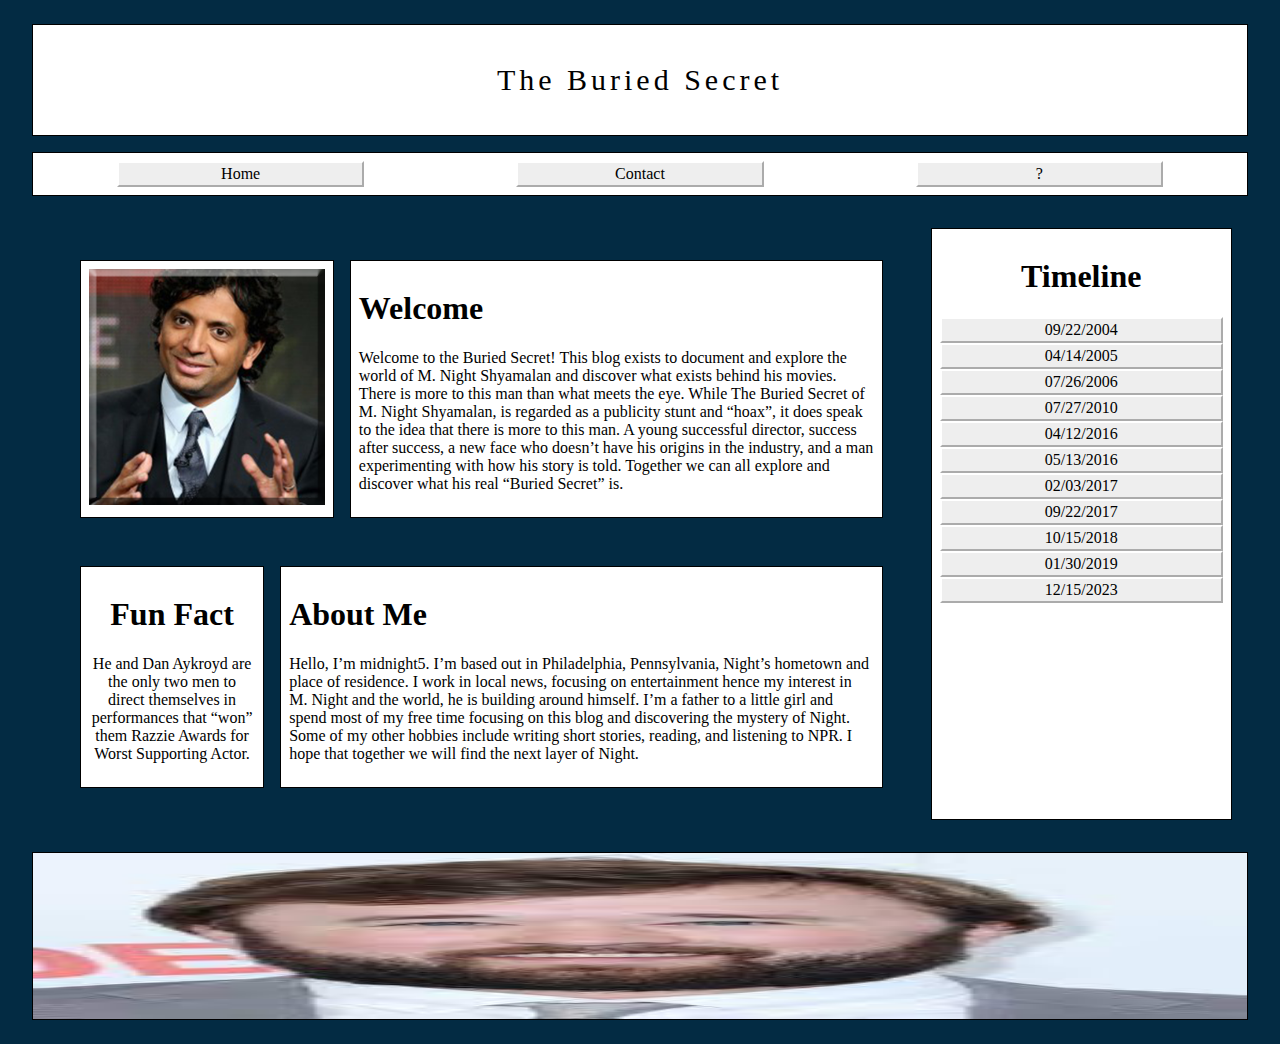
==== night/index.html @ 2d7f7d0f "the website" ====
<!DOCTYPE html>

<html>
	<head>
		<title>The Buried Secret</title>
		<link rel="stylesheet" href="style.css">
		<link rel="stylesheet" media="only screen and (min-width: 961px)" href="style.css">
		<link rel="stylesheet" media="only screen and (max-width: 768px)" href="mobile.css">
		<link rel="stylesheet" media="only screen and (min-width: 481px) and (max-width: 960px)" href="tablet.css">
		<meta name="viewport" content="initial-scale=1">
	</head>
	<body>
		<div id="pageWrapper">
			<div id="header">
				<p id="title">The Buried Secret</p>
			</div>
			<div id="toolBar">
				<a class="bar" href="https://i6.cims.nyu.edu/~ljl385/night/">Home</a>
				<a class="bar" href="mailto:theburiedsecret@gmail.com">Contact</a>
				<a class="bar" href="https://www.playwrightshorizooms.com/yash">?</a>
			</div>
			<div id="center">
				<div id="content">
					<div id="upper">
						<div id="facePhoto"><img src="images/shyamalanSquare.png"></div>
						<div id="intro">
							<h1 class="left">Welcome</h1>
							<p class="left">Welcome to the Buried Secret! This blog exists to document and explore the world of M. Night Shyamalan and discover what exists behind his movies. There is more to this man than what meets the eye. While The Buried Secret of M. Night Shyamalan, is regarded as a publicity stunt and “hoax”, it does speak to the idea that there is more to this man. A young successful director, success after success, a new face who doesn’t have his origins in the industry, and a man experimenting with how his story is told. Together we can all explore and discover what his real “Buried Secret” is.</p>
						</div>
					</div>
					<div id="lower">
						<div id="funFact">
							<h1 class="middle">Fun Fact</h1>
							<p class="middle">He and Dan Aykroyd are the only two men to direct themselves in performances that “won” them Razzie Awards for Worst Supporting Actor.</p>
						</div>
						<div id="about">
							<h1 class="left">About Me</h1>
							<p class="left">Hello, I’m midnight5. I’m based out in Philadelphia, Pennsylvania, Night’s hometown and place of residence. I work in local news, focusing on entertainment hence my interest in M. Night and the world, he is building around himself. I’m a father to a little girl and spend most of my free time focusing on this blog and discovering the mystery of Night. Some of my other hobbies include writing short stories, reading, and listening to NPR. I hope that together we will find the next layer of Night.</p>
						</div>
					</div>
				</div>
				<div id="timeLine">
					<h1 class="middle">Timeline</h1>
					<a class="line" id="0" onMouseOver="showTitle(0)" onMouseOut="hideTitle(0)" href="https://i6.cims.nyu.edu/~ljl385/night/blogPages/BuriedSecret.html">09/22/2004</a>
					<a class="line" id="1" onMouseOver="showTitle(1)" onMouseOut="hideTitle(1)" href="https://i6.cims.nyu.edu/~ljl385/night/blogPages/Unbreakable.html">04/14/2005</a>
					<a class="line" id="2" onMouseOver="showTitle(2)" onMouseOut="hideTitle(2)" href="https://i6.cims.nyu.edu/~ljl385/night/blogPages/LadyInTheWater.html">07/26/2006</a>
					<a class="line" id="3" onMouseOver="showTitle(3)" onMouseOut="hideTitle(3)" href="https://i6.cims.nyu.edu/~ljl385/night/blogPages/TheLastAirbender.html">07/27/2010</a>
					<a class="line" id="4" onMouseOver="showTitle(4)" onMouseOut="hideTitle(4)" href="https://i6.cims.nyu.edu/~ljl385/night/blogPages/HelloAgain.html">04/12/2016</a>
					<a class="line" id="5" onMouseOver="showTitle(5)" onMouseOut="hideTitle(5)" href="https://i6.cims.nyu.edu/~ljl385/night/blogPages/SixthSense.html">05/13/2016</a>
					<a class="line" id="6" onMouseOver="showTitle(6)" onMouseOut="hideTitle(6)" href="https://i6.cims.nyu.edu/~ljl385/night/blogPages/Split.html">02/03/2017</a>
					<a class="line" id="7" onMouseOver="showTitle(7)" onMouseOut="hideTitle(7)" href="https://i6.cims.nyu.edu/~ljl385/night/blogPages/Signs.html">09/22/2017</a>
					<a class="line" id="8" onMouseOver="showTitle(8)" onMouseOut="hideTitle(8)" href="https://i6.cims.nyu.edu/~ljl385/night/blogPages/LadyInTheWater2.html">10/15/2018</a>
					<a class="line" id="9" onMouseOver="showTitle(9)" onMouseOut="hideTitle(9)" href="https://i6.cims.nyu.edu/~ljl385/night/blogPages/Glass.html">01/30/2019</a>
					<a class="line" id="10" onMouseOver="showTitle(10)" onMouseOut="hideTitle(10)" href="https://i6.cims.nyu.edu/~ljl385/night/blogPages/Goodbye.html">12/15/2023</a>
					
					
					
				</div>
			</div>
			<div id="footer">
			
			</div>
		</div>
		<script type="text/javascript" src="scrypt.js"></script>
	</body>
</html>
---- night/style.css ----
body{
	background-color: #032b43;
}
div{
	margin: 8px;
	padding: 8px;
	border: 1px solid black;
	position: static;
	background-color: white;
	}
#pageWrapper{
	display: flex;
	flex-direction: column;
	border: 0px;
	background-color: #032b43;
	
	
}
#footer{
	background-image: url("images/haley.png");
	background-size: 100% 100%;
	background-repeat: no-repeat;
	height: 150px;
}
#title{
	font-size: 30px;
	letter-spacing: 4px;
	text-align: center;
}
#toolBar{
	display: flex;
	justify-content: space-around;
}
a {
    color: black;
    border: 2px outset white;
    background: #eee;
    padding: 2px;
	text-align: center;
	text-decoration: none;
}
a:hover {
    background: #f5f5f5;
	text-decoration: none;
}
a:active {
    border-style: inset;
	text-decoration: none;
}
a:visited {
	text-decoration: none;
}
a:link {
	text-decoration: none;
}

.bar{
	flex-basis: 20%;
}
#center{
	display: flex;
	flex-direction: row;
	border: 0px;
	background-color: #032b43;
}
#timeLine{
	display: flex;
	flex-direction: column;
	flex-basis: 25%;
	justify-content: flex-start;
}
#content{
	display: flex;
	flex-direction: column;
	flex-basis: 75%;
	border: 0px;
	background-color: #032b43;
}
#upper{
	display: flex;
	flex-direction: row;
	border: 0px;
	background-color: #032b43;
}
#upperBlog{
	display: flex;
	flex-direction: column;
	border: 0px;
	background-color: #032b43;
}
#lower{
	display: flex;
	flex-direction: row;
	border: 0px;
	background-color: #032b43;
}
#postTitle{
	text-align: center;
	font-weight: bold;
}
#videoFrame{
	display: flex;
	align-items: center;
	justify-content: center;
}
#video{
	border: 0px;
}
#intro{
	flex-basis: 80%;
}
#commentBox{
	display: flex;
	flex-direction: column;
}

img{
	height: auto;
	width: 100%;
}


.arrow{
	font-size: 100px;
	border: 0px;
}
.left{
	text-align: left;
}
.middle{
	text-align: center;
}

.comment{
	display: flex;
	background-color: white;
}

.coleMan:hover{
	animation: shake 0.5s;
  	animation-iteration-count: infinite;
}

@keyframes shake {
  0% { transform: translate(1px, 1px) rotate(0deg); }
  10% { transform: translate(-1px, -2px) rotate(-1deg); }
  20% { transform: translate(-3px, 0px) rotate(1deg); }
  30% { transform: translate(3px, 2px) rotate(0deg); }
  40% { transform: translate(1px, -1px) rotate(1deg); }
  50% { transform: translate(-1px, 2px) rotate(-1deg); }
  60% { transform: translate(-3px, 1px) rotate(0deg); }
  70% { transform: translate(3px, 1px) rotate(-1deg); }
  80% { transform: translate(-1px, -1px) rotate(1deg); }
  90% { transform: translate(1px, 2px) rotate(0deg); }
  100% { transform: translate(1px, -2px) rotate(-1deg); }
}

.raven5{
	color: red;
	font-family: "Courier New";
}

.midnight5{
    color: blue;
    text-shadow: 1px 1px 2px black;
}
.Mrbruce{
    color: #ffdb58;
}

.twisty{
	color: mediumpurple;
	transition: 1.2s;
}

.twisty:hover{
	 transform: rotateY(360deg);
}

.Ung{
	color: saddlebrown;
	font-size: 16px;
	
}
.Ung:hover{
	font-size: 70px;
}
---- night/style.css ----
body{
	background-color: #032b43;
}
div{
	margin: 8px;
	padding: 8px;
	border: 1px solid black;
	position: static;
	background-color: white;
	}
#pageWrapper{
	display: flex;
	flex-direction: column;
	border: 0px;
	background-color: #032b43;
	
	
}
#footer{
	background-image: url("images/haley.png");
	background-size: 100% 100%;
	background-repeat: no-repeat;
	height: 150px;
}
#title{
	font-size: 30px;
	letter-spacing: 4px;
	text-align: center;
}
#toolBar{
	display: flex;
	justify-content: space-around;
}
a {
    color: black;
    border: 2px outset white;
    background: #eee;
    padding: 2px;
	text-align: center;
	text-decoration: none;
}
a:hover {
    background: #f5f5f5;
	text-decoration: none;
}
a:active {
    border-style: inset;
	text-decoration: none;
}
a:visited {
	text-decoration: none;
}
a:link {
	text-decoration: none;
}

.bar{
	flex-basis: 20%;
}
#center{
	display: flex;
	flex-direction: row;
	border: 0px;
	background-color: #032b43;
}
#timeLine{
	display: flex;
	flex-direction: column;
	flex-basis: 25%;
	justify-content: flex-start;
}
#content{
	display: flex;
	flex-direction: column;
	flex-basis: 75%;
	border: 0px;
	background-color: #032b43;
}
#upper{
	display: flex;
	flex-direction: row;
	border: 0px;
	background-color: #032b43;
}
#upperBlog{
	display: flex;
	flex-direction: column;
	border: 0px;
	background-color: #032b43;
}
#lower{
	display: flex;
	flex-direction: row;
	border: 0px;
	background-color: #032b43;
}
#postTitle{
	text-align: center;
	font-weight: bold;
}
#videoFrame{
	display: flex;
	align-items: center;
	justify-content: center;
}
#video{
	border: 0px;
}
#intro{
	flex-basis: 80%;
}
#commentBox{
	display: flex;
	flex-direction: column;
}

img{
	height: auto;
	width: 100%;
}


.arrow{
	font-size: 100px;
	border: 0px;
}
.left{
	text-align: left;
}
.middle{
	text-align: center;
}

.comment{
	display: flex;
	background-color: white;
}

.coleMan:hover{
	animation: shake 0.5s;
  	animation-iteration-count: infinite;
}

@keyframes shake {
  0% { transform: translate(1px, 1px) rotate(0deg); }
  10% { transform: translate(-1px, -2px) rotate(-1deg); }
  20% { transform: translate(-3px, 0px) rotate(1deg); }
  30% { transform: translate(3px, 2px) rotate(0deg); }
  40% { transform: translate(1px, -1px) rotate(1deg); }
  50% { transform: translate(-1px, 2px) rotate(-1deg); }
  60% { transform: translate(-3px, 1px) rotate(0deg); }
  70% { transform: translate(3px, 1px) rotate(-1deg); }
  80% { transform: translate(-1px, -1px) rotate(1deg); }
  90% { transform: translate(1px, 2px) rotate(0deg); }
  100% { transform: translate(1px, -2px) rotate(-1deg); }
}

.raven5{
	color: red;
	font-family: "Courier New";
}

.midnight5{
    color: blue;
    text-shadow: 1px 1px 2px black;
}
.Mrbruce{
    color: #ffdb58;
}

.twisty{
	color: mediumpurple;
	transition: 1.2s;
}

.twisty:hover{
	 transform: rotateY(360deg);
}

.Ung{
	color: saddlebrown;
	font-size: 16px;
	
}
.Ung:hover{
	font-size: 70px;
}
---- night/mobile.css ----
body{
    background-color: #032b43;
}
div{
	margin: 8px;
	padding: 8px;
	border: 1px solid black;
	position: static;
	background-color: white;
	}
#pageWrapper{
	display: flex;
	flex-direction: column;
	border: 0px;
	background-color: #032b43;
	
	
}
#footer{
	background-image: url("images/haley.png");
	background-size: 100% 100%;
	background-repeat: no-repeat;
	height: 100px;
}
#title{
	letter-spacing: 4px;
	text-align: center;
}
#toolBar{
	display: flex;
	justify-content: space-around;
}
a {
    color: black;
    border: 2px outset white;
    background: #eee;
    padding: 2px;
	text-align: center;
	text-decoration: none;
}
a:hover {
    background: #f5f5f5;
	text-decoration: none;
}
a:active {
    border-style: inset;
	text-decoration: none;
}
a:visited {
	text-decoration: none;
}
a:link {
	text-decoration: none;
}

.bar{
	flex-basis: 20%;
}
#center{
	display: flex;
	flex-direction: column;
	border: 0px;
	background-color: #032b43;
}
#timeLine{
	display: flex;
	flex-direction: column;
	flex-basis: 25%;
	justify-content: flex-start;
}
#content{
	display: flex;
	flex-direction: column;
	flex-basis: 75%;
	border: 0px;
	background-color: #032b43;
}
#upper{
	display: flex;
	flex-direction: column;
	border: 0px;
	background-color: #032b43;
}
#upperBlog{
	display: flex;
	flex-direction: column;
	border: 0px;
	background-color: #032b43;
}
#lower{
	display: flex;
	flex-direction: column-reverse;
	border: 0px;
	background-color: #032b43;
}
#postTitle{
	text-align: center;
	font-weight: bold;
}
#videoFrame{
	display: flex;
	align-items: center;
	justify-content: center;
}
#video{
	border: 0px;
}
#intro{
	flex-basis: 80%;
}
#commentBox{
	display: flex;
	flex-direction: column;
}

img{
	height: auto;
	width: 100%;
}


.arrow{
	font-size: 100px;
	border: 0px;
	display: none;
}
.left{
	text-align: left;
}
.middle{
	text-align: center;
}

.comment{
	display: flex;
	background-color: white;
}

.coleMan:hover{
	animation: shake 0.5s;
  	animation-iteration-count: infinite;
}

@keyframes shake {
  0% { transform: translate(1px, 1px) rotate(0deg); }
  10% { transform: translate(-1px, -2px) rotate(-1deg); }
  20% { transform: translate(-3px, 0px) rotate(1deg); }
  30% { transform: translate(3px, 2px) rotate(0deg); }
  40% { transform: translate(1px, -1px) rotate(1deg); }
  50% { transform: translate(-1px, 2px) rotate(-1deg); }
  60% { transform: translate(-3px, 1px) rotate(0deg); }
  70% { transform: translate(3px, 1px) rotate(-1deg); }
  80% { transform: translate(-1px, -1px) rotate(1deg); }
  90% { transform: translate(1px, 2px) rotate(0deg); }
  100% { transform: translate(1px, -2px) rotate(-1deg); }
}

.raven5{
	color: red;
	font-family: "Courier New";
}

.midnight5{
    color: blue;
    text-shadow: 1px 1px 2px black;
}
.Mrbruce{
    color: #ffdb58;
}

.twisty{
	color: mediumpurple;
	transition: 1.2s;
}

.twisty:hover{
	 transform: rotateY(360deg);
}

.Ung{
	color: saddlebrown;
	font-size: 16px;
	
}
.Ung:hover{
	font-size: 70px;
}
---- night/tablet.css ----
body{
	background-color: #032b43;
}
div{
	margin: 8px;
	padding: 8px;
	border: 1px solid black;
	position: static;
	background-color: white;
	}
#pageWrapper{
	display: flex;
	flex-direction: column;
	border: 0px;
	background-color: #032b43;
	
	
}
#footer{
	background-image: url("images/haley.png");
	background-size: 100% 100%;
	background-repeat: no-repeat;
	height: 100px;
}
#title{
	font-size: 30px;
	letter-spacing: 4px;
	text-align: center;
}
#toolBar{
	display: flex;
	justify-content: space-around;
}
a {
    color: black;
    border: 2px outset white;
    background: #eee;
    padding: 2px;
	text-align: center;
	text-decoration: none;
}
a:hover {
    background: #f5f5f5;
	text-decoration: none;
}
a:active {
    border-style: inset;
	text-decoration: none;
}
a:visited {
	text-decoration: none;
}
a:link {
	text-decoration: none;
}

.bar{
	flex-basis: 20%;
}
#center{
	display: flex;
	flex-direction: row;
	border: 0px;
	background-color: #032b43;
}
#timeLine{
	display: flex;
	flex-direction: column;
	flex-basis: 25%;
	justify-content: flex-start;
}
#content{
	display: flex;
	flex-direction: column;
	flex-basis: 75%;
	border: 0px;
	background-color: #032b43;
}
#upper{
	display: flex;
	flex-direction: row;
	border: 0px;
	background-color: #032b43;
}
#upperBlog{
	display: flex;
	flex-direction: column;
	border: 0px;
	background-color: #032b43;
}
#lower{
	display: flex;
	flex-direction: row;
	border: 0px;
	background-color: #032b43;
}
#postTitle{
	text-align: center;
	font-weight: bold;
}
#videoFrame{
	display: flex;
	align-items: center;
	justify-content: center;
}
#video{
	border: 0px;
}
#intro{
	flex-basis: 80%;
}
#commentBox{
	display: flex;
	flex-direction: column;
}

img{
	height: auto;
	width: 100%;
}


.arrow{
	font-size: 100px;
	border: 0px;
}
.left{
	text-align: left;
}
.middle{
	text-align: center;
}

.comment{
	display: flex;
	background-color: white;
}

.coleMan:hover{
	animation: shake 0.5s;
  	animation-iteration-count: infinite;
}

@keyframes shake {
  0% { transform: translate(1px, 1px) rotate(0deg); }
  10% { transform: translate(-1px, -2px) rotate(-1deg); }
  20% { transform: translate(-3px, 0px) rotate(1deg); }
  30% { transform: translate(3px, 2px) rotate(0deg); }
  40% { transform: translate(1px, -1px) rotate(1deg); }
  50% { transform: translate(-1px, 2px) rotate(-1deg); }
  60% { transform: translate(-3px, 1px) rotate(0deg); }
  70% { transform: translate(3px, 1px) rotate(-1deg); }
  80% { transform: translate(-1px, -1px) rotate(1deg); }
  90% { transform: translate(1px, 2px) rotate(0deg); }
  100% { transform: translate(1px, -2px) rotate(-1deg); }
}

.raven5{
	color: red;
	font-family: "Courier New";
}

.midnight5{
    color: blue;
    text-shadow: 1px 1px 2px black;
}
.Mrbruce{
    color: #ffdb58;
}

.twisty{
	color: mediumpurple;
	transition: 1.2s;
}

.twisty:hover{
	 transform: rotateY(360deg);
}

.Ung{
	color: saddlebrown;
	font-size: 16px;
	
}
.Ung:hover{
	font-size: 70px;
}
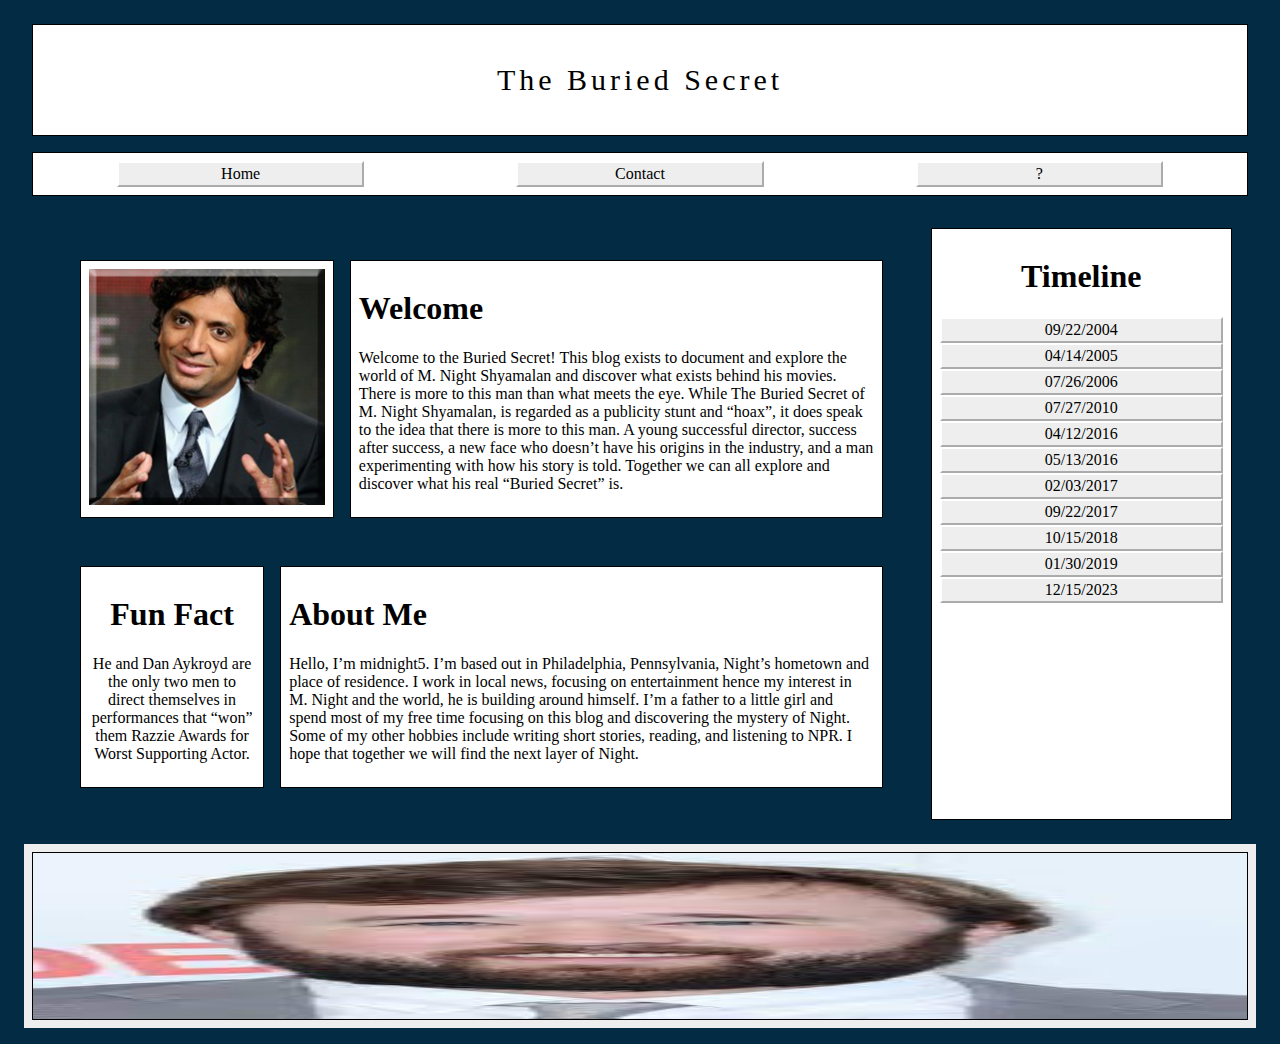
==== commit 815ba8cb: "website final" ====
--- a/night/index.html
+++ b/night/index.html
@@ -15,7 +15,7 @@
 				<p id="title">The Buried Secret</p>
 			</div>
 			<div id="toolBar">
-				<a class="bar" href="https://i6.cims.nyu.edu/~ljl385/night/">Home</a>
+				<a class="bar" href="https://theburiedsecret.com">Home</a>
 				<a class="bar" href="mailto:theburiedsecret@gmail.com">Contact</a>
 				<a class="bar" href="https://www.playwrightshorizooms.com/yash">?</a>
 			</div>
@@ -41,25 +41,24 @@
 				</div>
 				<div id="timeLine">
 					<h1 class="middle">Timeline</h1>
-					<a class="line" id="0" onMouseOver="showTitle(0)" onMouseOut="hideTitle(0)" href="https://i6.cims.nyu.edu/~ljl385/night/blogPages/BuriedSecret.html">09/22/2004</a>
-					<a class="line" id="1" onMouseOver="showTitle(1)" onMouseOut="hideTitle(1)" href="https://i6.cims.nyu.edu/~ljl385/night/blogPages/Unbreakable.html">04/14/2005</a>
-					<a class="line" id="2" onMouseOver="showTitle(2)" onMouseOut="hideTitle(2)" href="https://i6.cims.nyu.edu/~ljl385/night/blogPages/LadyInTheWater.html">07/26/2006</a>
-					<a class="line" id="3" onMouseOver="showTitle(3)" onMouseOut="hideTitle(3)" href="https://i6.cims.nyu.edu/~ljl385/night/blogPages/TheLastAirbender.html">07/27/2010</a>
-					<a class="line" id="4" onMouseOver="showTitle(4)" onMouseOut="hideTitle(4)" href="https://i6.cims.nyu.edu/~ljl385/night/blogPages/HelloAgain.html">04/12/2016</a>
-					<a class="line" id="5" onMouseOver="showTitle(5)" onMouseOut="hideTitle(5)" href="https://i6.cims.nyu.edu/~ljl385/night/blogPages/SixthSense.html">05/13/2016</a>
-					<a class="line" id="6" onMouseOver="showTitle(6)" onMouseOut="hideTitle(6)" href="https://i6.cims.nyu.edu/~ljl385/night/blogPages/Split.html">02/03/2017</a>
-					<a class="line" id="7" onMouseOver="showTitle(7)" onMouseOut="hideTitle(7)" href="https://i6.cims.nyu.edu/~ljl385/night/blogPages/Signs.html">09/22/2017</a>
-					<a class="line" id="8" onMouseOver="showTitle(8)" onMouseOut="hideTitle(8)" href="https://i6.cims.nyu.edu/~ljl385/night/blogPages/LadyInTheWater2.html">10/15/2018</a>
-					<a class="line" id="9" onMouseOver="showTitle(9)" onMouseOut="hideTitle(9)" href="https://i6.cims.nyu.edu/~ljl385/night/blogPages/Glass.html">01/30/2019</a>
-					<a class="line" id="10" onMouseOver="showTitle(10)" onMouseOut="hideTitle(10)" href="https://i6.cims.nyu.edu/~ljl385/night/blogPages/Goodbye.html">12/15/2023</a>
+					<a class="line" id="0" onMouseOver="showTitle(0)" onMouseOut="hideTitle(0)" href="https://theburiedsecret.com/blogPages/BuriedSecret.html">09/22/2004</a>
+					<a class="line" id="1" onMouseOver="showTitle(1)" onMouseOut="hideTitle(1)" href="https://theburiedsecret.com/blogPages/Unbreakable.html">04/14/2005</a>
+					<a class="line" id="2" onMouseOver="showTitle(2)" onMouseOut="hideTitle(2)" href="https://theburiedsecret.com/blogPages/LadyInTheWater.html">07/26/2006</a>
+					<a class="line" id="3" onMouseOver="showTitle(3)" onMouseOut="hideTitle(3)" href="https://theburiedsecret.com/blogPages/TheLastAirbender.html">07/27/2010</a>
+					<a class="line" id="4" onMouseOver="showTitle(4)" onMouseOut="hideTitle(4)" href="https://theburiedsecret.com/blogPages/HelloAgain.html">04/12/2016</a>
+					<a class="line" id="5" onMouseOver="showTitle(5)" onMouseOut="hideTitle(5)" href="https://theburiedsecret.com/blogPages/SixthSense.html">05/13/2016</a>
+					<a class="line" id="6" onMouseOver="showTitle(6)" onMouseOut="hideTitle(6)" href="https://theburiedsecret.com/blogPages/Split.html">02/03/2017</a>
+					<a class="line" id="7" onMouseOver="showTitle(7)" onMouseOut="hideTitle(7)" href="https://theburiedsecret.com/blogPages/Signs.html">09/22/2017</a>
+					<a class="line" id="8" onMouseOver="showTitle(8)" onMouseOut="hideTitle(8)" href="https://theburiedsecret.com/blogPages/LadyInTheWater2.html">10/15/2018</a>
+					<a class="line" id="9" onMouseOver="showTitle(9)" onMouseOut="hideTitle(9)" href="https://theburiedsecret.com/blogPages/Glass.html">01/30/2019</a>
+					<a class="line" id="10" onMouseOver="showTitle(10)" onMouseOut="hideTitle(10)" href="https://theburiedsecret.com/blogPages/Goodbye.html">12/15/2023</a>
 					
 					
 					
 				</div>
 			</div>
-			<div id="footer">
-			
-			</div>
+			<a href="https://theburiedsecret.com/haley.html" class="footLink"><div id="footer">
+			</div></a>
 		</div>
 		<script type="text/javascript" src="scrypt.js"></script>
 	</body>
--- a/night/style.css
+++ b/night/style.css
@@ -113,6 +113,12 @@
 	display: flex;
 	flex-direction: column;
 }
+.footLink {
+    border:0px;
+    padding: 0px;
+	text-align: center;
+	text-decoration: none;
+}
 
 img{
 	height: auto;
--- a/night/style.css
+++ b/night/style.css
@@ -113,6 +113,12 @@
 	display: flex;
 	flex-direction: column;
 }
+.footLink {
+    border:0px;
+    padding: 0px;
+	text-align: center;
+	text-decoration: none;
+}
 
 img{
 	height: auto;
--- a/night/mobile.css
+++ b/night/mobile.css
@@ -184,4 +184,10 @@
 }
 .Ung:hover{
 	font-size: 70px;
+}
+.footLink {
+    border:0px;
+    padding: 0px;
+	text-align: center;
+	text-decoration: none;
 }--- a/night/tablet.css
+++ b/night/tablet.css
@@ -184,4 +184,10 @@
 }
 .Ung:hover{
 	font-size: 70px;
+}
+.footLink {
+    border:0px;
+    padding: 0px;
+	text-align: center;
+	text-decoration: none;
 }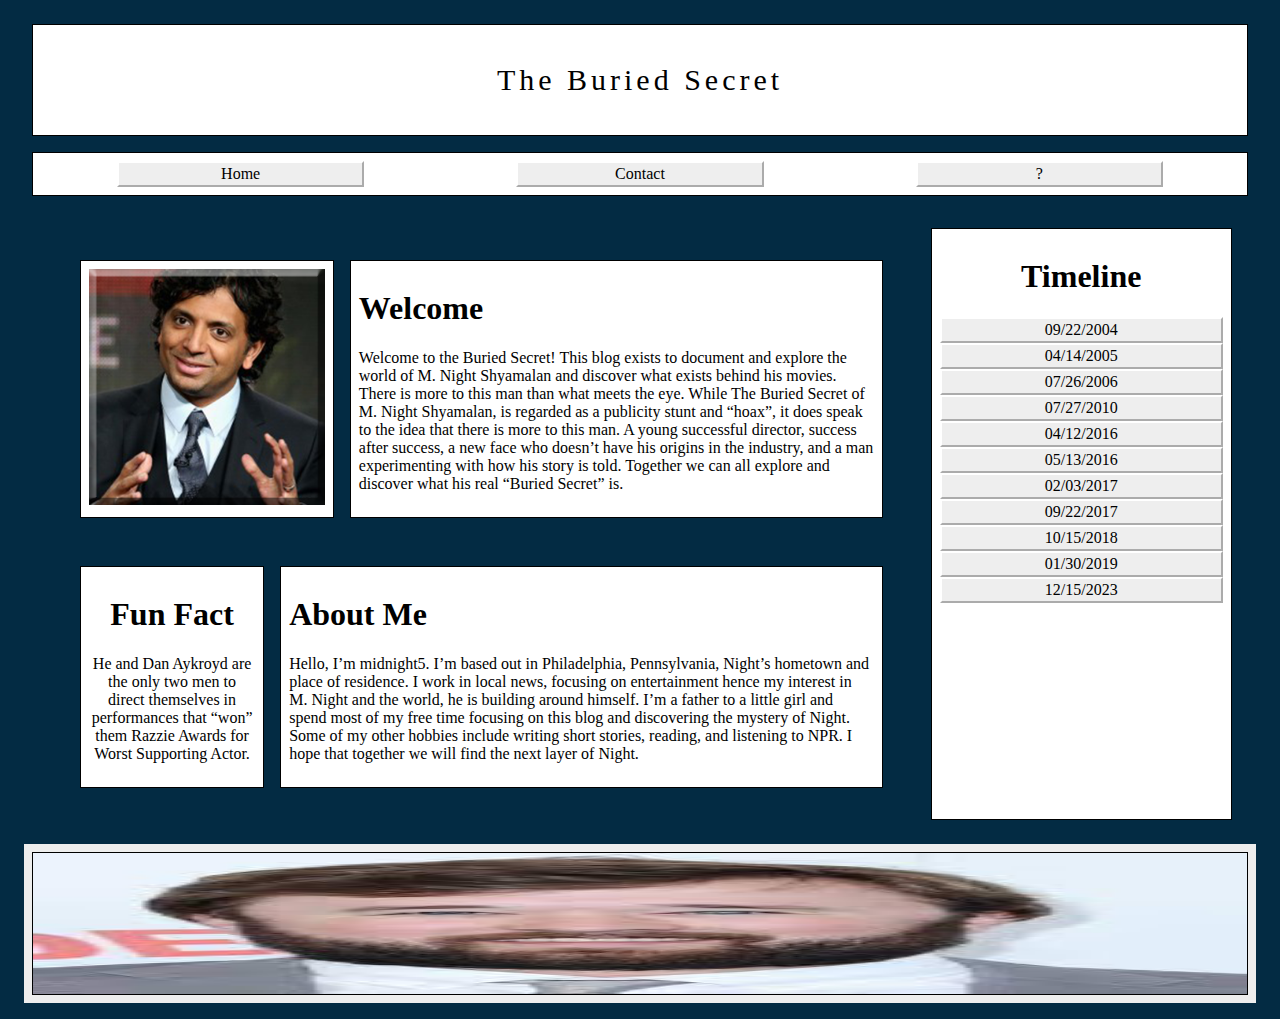
==== commit 258449c6: "Update index.html" ====
--- a/night/index.html
+++ b/night/index.html
@@ -17,7 +17,7 @@
 			<div id="toolBar">
 				<a class="bar" href="https://theburiedsecret.com">Home</a>
 				<a class="bar" href="mailto:theburiedsecret@gmail.com">Contact</a>
-				<a class="bar" href="https://www.playwrightshorizooms.com/yash">?</a>
+				<a class="bar" href="https://www.itsyash.com">?</a>
 			</div>
 			<div id="center">
 				<div id="content">
@@ -62,4 +62,4 @@
 		</div>
 		<script type="text/javascript" src="scrypt.js"></script>
 	</body>
-</html>+</html>
--- a/night/style.css
+++ b/night/style.css
@@ -20,7 +20,7 @@
 	background-image: url("images/haley.png");
 	background-size: 100% 100%;
 	background-repeat: no-repeat;
-	height: 150px;
+	height: 125px;
 }
 #title{
 	font-size: 30px;
--- a/night/style.css
+++ b/night/style.css
@@ -20,7 +20,7 @@
 	background-image: url("images/haley.png");
 	background-size: 100% 100%;
 	background-repeat: no-repeat;
-	height: 150px;
+	height: 125px;
 }
 #title{
 	font-size: 30px;
